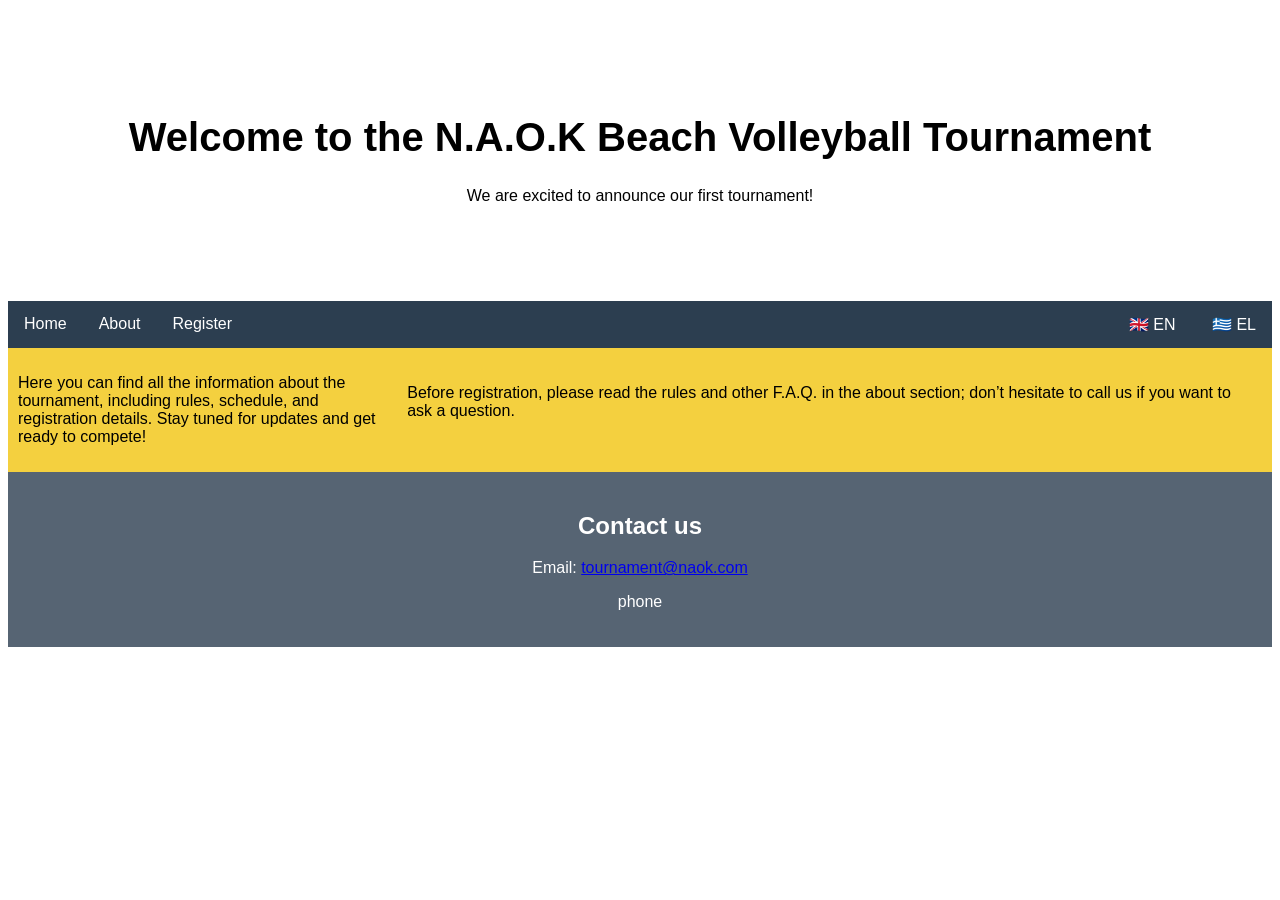
==== Beach-volleyball-website/Scripts/index.html @ 01eb4dd2 "Update index.html" ====
<!DOCTYPE html>
<html lang="en">

<head>
    <title>N.A.O.K Beach volley tournament info</title>
    <meta charset="UTF-8">
    <meta name="viewport" content="width=device-width, initial-scale=1.0">
    <link rel="stylesheet" href="style.css">
</head>

<body>
    <div class="header">
        <h1 data-i18n="welcome">Welcome to the N.A.O.K Beach Volleyball Tournament</h1>
        <p data-i18n="welcome-under-main">We are excited to announce our first tournament!</p>
    </div>

    <div class="navbar">
        <a href="index.html" data-i18n="home">Home</a>
        <a href="about.html" data-i18n="about">About</a>
        <a href="registration.html" data-i18n="register">Register</a>
        <div class="navbar-btn" style="float:right">
            <button onclick="setLanguage('en')" class="lang-btn">🇬🇧 EN</button>
            <button onclick="setLanguage('el')" class="lang-btn">🇬🇷 EL</button>
        </div>
    </div>

    <div class="row">
        <div class="side">
            <p data-i18n="side-main">
                Here you can find all the information about the tournament, including rules, schedule, and registration
                details. Stay tuned for updates and get ready to compete!
            </p>
        </div>
        <div class="main">
            <p data-i18n="main-main">
                Before registration, please read the rules and other F.A.Q in the about section, dont hesitate to call
                us if you want to ask a question.
            </p>
        </div>
    </div>

    <div class="footer">
        <h2 data-i18n="contact-us">Contact Us</h2>
        <p>Email:
            <a href="mailto:tournament@naok.com">tournament@naok.com</a>
        </p>
        <p data-i18n="telephone">phone: (+30) 6932323232</p>
    </div>

    <script src="languages.js"></script>
</body>

</html>
---- Beach-volleyball-website/Scripts/style.css ----
body {
    font-family: Arial,Helvetica, sansserif;
        background-image: url('https://raw.githubusercontent.com/Tsakumakis/Beach-volleyball-tournament/refs/heads/main/assets/background.jpg');
    background-repeat: no-repeat;
    background-position: center;
    background-attachment: fixed;
    background-size: 100% 100%;
}
.header {
    padding:80px;
    text-align: center;
    color:rgb(0, 0, 0);
    
}

.en:hover, .el:hover {
    background-color: #7EB6D2 !important;
}
.header h1 {
    font-size: 40px;
    text-shadow: 0px 0px 10px rgba(255,255,255,0.8);
}
.navbar{
    overflow:hidden;
    background-color:#2C3E50;
}
.navbar a{
    float:left;
    display:block;
    color:white;
    text-align:center;
    padding:14px 16px;
    text-decoration:none;
}
.navbar a:right{
    float:right;
}
.navbar a:hover{
    background-color:#7EB6D2;
    color:black;
}
.navbar-btn{
    overflow:hidden;
    background-color:#2C3E50
}
.navbar-btn a{
    color:white;
    float:right;
    text-align:center;
    padding:14px 16px;
    text-decoration:none;
    display:block;
}
.navbar-btn:right{
    float:right;
}

*{
    box-sizing: border-box;
}
.row{
    display:flex;
    flex-wrap:wrap;
}
.side{
    flex:30%;
    background-color:#F4D03F;
    padding:10px;
}
.main{
    flex:70%;
    background-color:#F4D03F;
    padding: 20px;
}
.footer{
    padding:20px;
    width:100%;
    text-align:center;
    background-color:rgb(44, 62, 80, 0.8);
    color:white;
}


.main-content {
    flex: 70%; 
    padding: 40px 20px;
    background-color: #F4D03F;
}

.registration-container {
    display: flex;
    justify-content: center;
    align-items: stretch; 
    gap: 25px; 
    flex-wrap: wrap;
    max-width: 1000px;
    margin: 0 auto;
    
}

.category-card {
    background-color: #ffffff;
    border: 2px solid #eee;
    border-radius: 12px;
    padding: 25px;
    width: 280px;
    text-align: center;
    display: flex;
    flex-direction: column;
    justify-content: space-between;
    transition: all 0.3s ease;
    box-shadow: 0 2px 5px rgba(0,0,0,0.05);
}

.category-card:hover {
    transform: translateY(-8px);
    border-color: #7EB6D2;
    box-shadow: 0 10px 20px rgba(0,0,0,0.1);
}

.category-card h3 {
    color: #333;
    margin-top: 0;
    font-size: 1.4rem;
}

.experience-note {
    font-size: 0.95rem;
    color: #666;
    line-height: 1.5;
    margin: 15px 0 25px 0;
    font-style: italic;
    min-height: 60px; 
}

.reg-button {
    background-color: #333;
    color: white;
    padding: 12px 20px;
    text-decoration: none;
    border-radius: 6px;
    font-weight: bold;
    display: block;
    transition: background-color 0.3s ease, color 0.3s ease;
}

.reg-button:hover {
    background-color: #7EB6D2;
    color: #fff;
}

.lang-btn {
    padding: 14px 16px;
    background: none;
    border: none;
    color: white;
    cursor: pointer;
    font-size: 1rem;
    transition: background-color 0.3s;
}

.lang-btn:hover {
    background-color: #7EB6D2;
}

@media screen and (max-width: 600px) {
    .registration-container {
        flex-direction: column;
        align-items: center;
    }
    .category-card {
        width: 90%;
    }
}
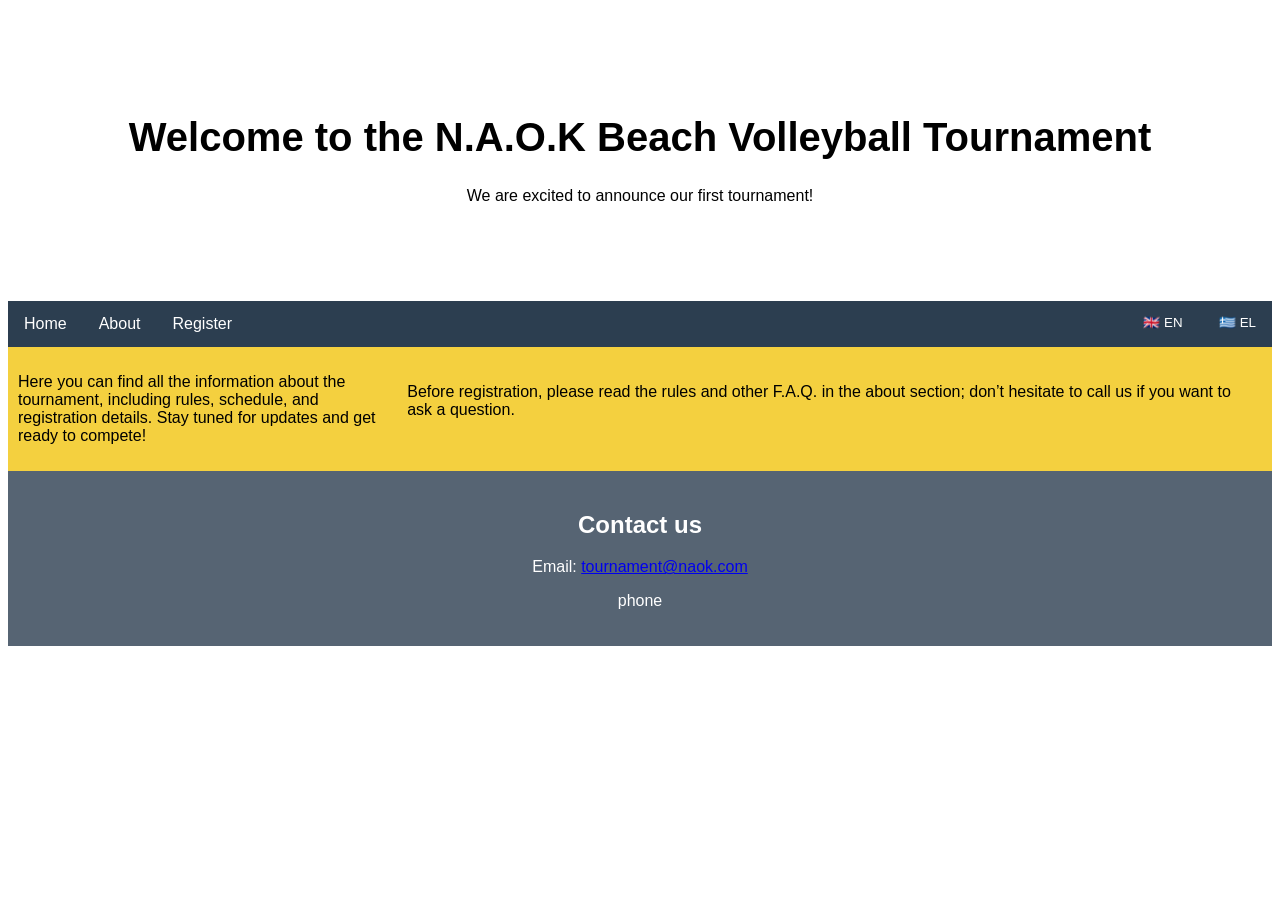
==== commit 164d7a5a: "Update index.html" ====
--- a/Beach-volleyball-website/Scripts/index.html
+++ b/Beach-volleyball-website/Scripts/index.html
@@ -1,53 +1,40 @@
 <!DOCTYPE html>
-<html lang="en">
+<html lang="en">    
+<head>  
+<title>N.A.O.K Beach volley tournament info</title>
+<meta charset="UTF-8">
+<meta name="viewport" content="width=device-width", initial-scale="1.0">
+<link rel="stylesheet" href="style.css">
+<script src="languages.js"></script>
+</head>
+<body>
+<div class="header">
+    <h1 data-i18n="welcome">Welcome to the N.A.O.K Beach Volleyball Tournament</h1>
+    <p data-i18n="welcome-under-main">We are excited to announce our first tournament!</p>
+</div>
+<div class="navbar">
+    <a href="index.html" data-i18n="home">Home</a>
+    <a href="about.html" data-i18n="about">About</a>
+    <a href="registration.html" data-i18n="register">Register</a>
+    <div class="navbar-btn" style="float:right">
+    <button onclick="setLanguage('en')" style="padding:14px 16px; background:none; border:none; color:white; cursor:pointer;">🇬🇧 EN</button>
+    <button onclick="setLanguage('el')" style="padding:14px 16px; background:none; border:none; color:white; cursor:pointer;">🇬🇷 EL</button>
+</div>
+</div>
 
-<head>
-    <title>N.A.O.K Beach volley tournament info</title>
-    <meta charset="UTF-8">
-    <meta name="viewport" content="width=device-width, initial-scale=1.0">
-    <link rel="stylesheet" href="style.css">
-</head>
-
-<body>
-    <div class="header">
-        <h1 data-i18n="welcome">Welcome to the N.A.O.K Beach Volleyball Tournament</h1>
-        <p data-i18n="welcome-under-main">We are excited to announce our first tournament!</p>
+<div class="row">   
+    <div class="side">
+        <p data-i18n="side-main">Here you can find all the information about the tournament, including rules, schedule, and registration details. Stay tuned for updates and get ready to compete!</p>
     </div>
-
-    <div class="navbar">
-        <a href="index.html" data-i18n="home">Home</a>
-        <a href="about.html" data-i18n="about">About</a>
-        <a href="registration.html" data-i18n="register">Register</a>
-        <div class="navbar-btn" style="float:right">
-            <button onclick="setLanguage('en')" class="lang-btn">🇬🇧 EN</button>
-            <button onclick="setLanguage('el')" class="lang-btn">🇬🇷 EL</button>
-        </div>
+    <div class="main">
+        <p data-i18n="main-main">Before registration, please read the rules and other F.A.Q in the about section, dont hesitate to call us if you want to ask a question.</p>
     </div>
-
-    <div class="row">
-        <div class="side">
-            <p data-i18n="side-main">
-                Here you can find all the information about the tournament, including rules, schedule, and registration
-                details. Stay tuned for updates and get ready to compete!
-            </p>
-        </div>
-        <div class="main">
-            <p data-i18n="main-main">
-                Before registration, please read the rules and other F.A.Q in the about section, dont hesitate to call
-                us if you want to ask a question.
-            </p>
-        </div>
-    </div>
-
-    <div class="footer">
-        <h2 data-i18n="contact-us">Contact Us</h2>
-        <p>Email:
-            <a href="mailto:tournament@naok.com">tournament@naok.com</a>
-        </p>
-        <p data-i18n="telephone">phone: (+30) 6932323232</p>
-    </div>
-
-    <script src="languages.js"></script>
+<div class="footer">
+    <h2 data-i18n="contact-us">Contact Us</h2>
+    <p>Email:
+        <a href="mailto:tournament@naok.com">tournament@naok.com</a>
+    </p>
+    <p data-i18n="telephone">phone: (+30) 6932323232</p>
+</div>
 </body>
-
 </html>
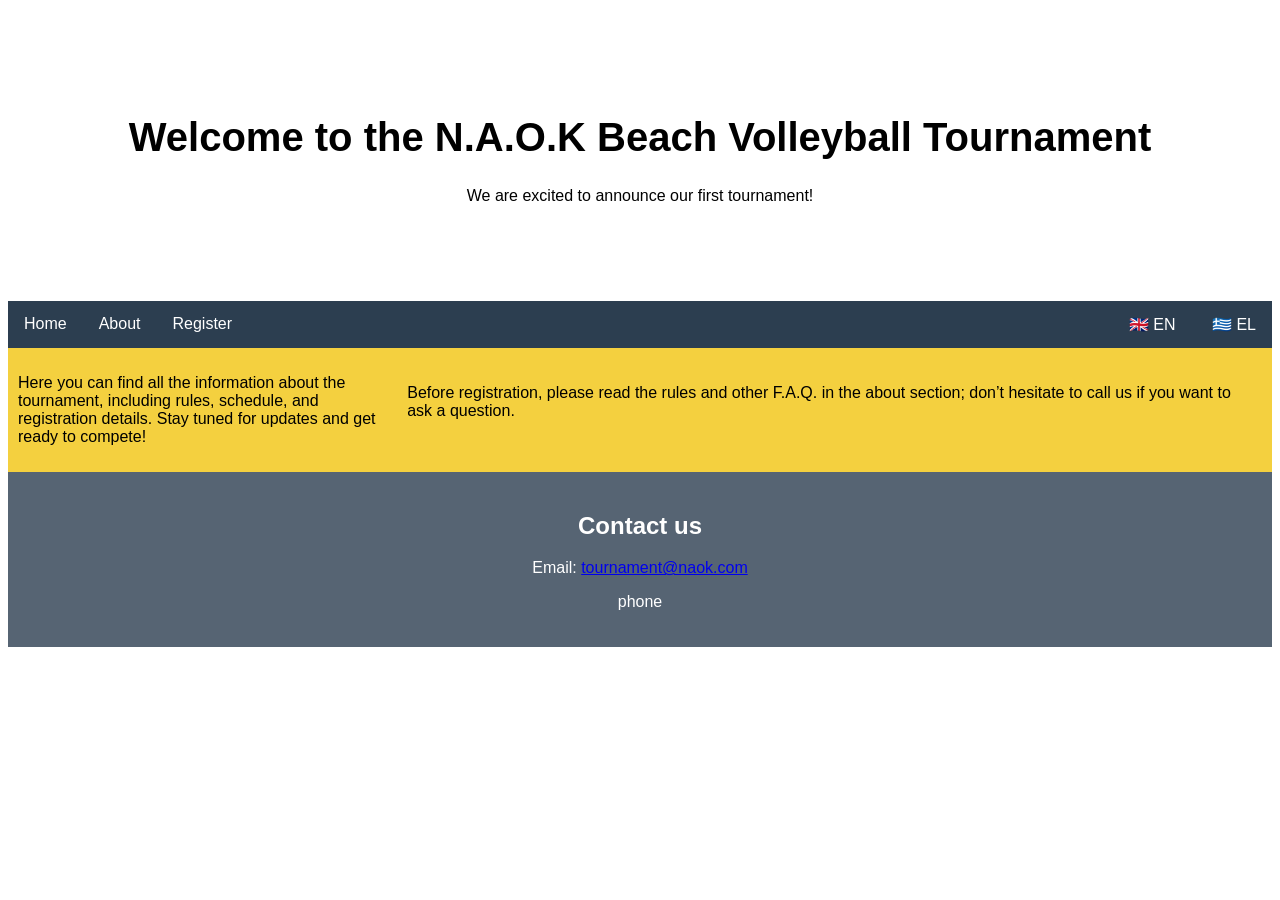
==== commit d10e5b2f: "Update index.html" ====
--- a/Beach-volleyball-website/Scripts/index.html
+++ b/Beach-volleyball-website/Scripts/index.html
@@ -1,40 +1,53 @@
 <!DOCTYPE html>
-<html lang="en">    
-<head>  
-<title>N.A.O.K Beach volley tournament info</title>
-<meta charset="UTF-8">
-<meta name="viewport" content="width=device-width", initial-scale="1.0">
-<link rel="stylesheet" href="style.css">
-<script src="languages.js"></script>
+<html lang="en">
+
+<head>
+    <title>N.A.O.K Beach volley tournament info</title>
+    <meta charset="UTF-8">
+    <meta name="viewport" content="width=device-width, initial-scale=1.0">
+    <link rel="stylesheet" href="style.css">
 </head>
+
 <body>
-<div class="header">
-    <h1 data-i18n="welcome">Welcome to the N.A.O.K Beach Volleyball Tournament</h1>
-    <p data-i18n="welcome-under-main">We are excited to announce our first tournament!</p>
-</div>
-<div class="navbar">
-    <a href="index.html" data-i18n="home">Home</a>
-    <a href="about.html" data-i18n="about">About</a>
-    <a href="registration.html" data-i18n="register">Register</a>
-    <div class="navbar-btn" style="float:right">
-    <button onclick="setLanguage('en')" style="padding:14px 16px; background:none; border:none; color:white; cursor:pointer;">🇬🇧 EN</button>
-    <button onclick="setLanguage('el')" style="padding:14px 16px; background:none; border:none; color:white; cursor:pointer;">🇬🇷 EL</button>
-</div>
-</div>
+    <div class="header">
+        <h1 data-i18n="welcome">Welcome to the N.A.O.K Beach Volleyball Tournament</h1>
+        <p data-i18n="welcome-under-main">We are excited to announce our first tournament!</p>
+    </div>
 
-<div class="row">   
-    <div class="side">
-        <p data-i18n="side-main">Here you can find all the information about the tournament, including rules, schedule, and registration details. Stay tuned for updates and get ready to compete!</p>
+    <div class="navbar">
+        <a href="index.html" data-i18n="home">Home</a>
+        <a href="about.html" data-i18n="about">About</a>
+        <a href="registration.html" data-i18n="register">Register</a>
+        <div class="navbar-btn" style="float:right">
+            <button onclick="setLanguage('en')" class="lang-btn">🇬🇧 EN</button>
+            <button onclick="setLanguage('el')" class="lang-btn">🇬🇷 EL</button>
+        </div>
     </div>
-    <div class="main">
-        <p data-i18n="main-main">Before registration, please read the rules and other F.A.Q in the about section, dont hesitate to call us if you want to ask a question.</p>
+
+    <div class="row">
+        <div class="side">
+            <p data-i18n="side-main">
+                Here you can find all the information about the tournament, including rules, schedule, and registration
+                details. Stay tuned for updates and get ready to compete!
+            </p>
+        </div>
+        <div class="main">
+            <p data-i18n="main-main">
+                Before registration, please read the rules and other F.A.Q in the about section, dont hesitate to call
+                us if you want to ask a question.
+            </p>
+        </div>
     </div>
-<div class="footer">
-    <h2 data-i18n="contact-us">Contact Us</h2>
-    <p>Email:
-        <a href="mailto:tournament@naok.com">tournament@naok.com</a>
-    </p>
-    <p data-i18n="telephone">phone: (+30) 6932323232</p>
-</div>
+
+    <div class="footer">
+        <h2 data-i18n="contact-us">Contact Us</h2>
+        <p>Email:
+            <a href="mailto:tournament@naok.com">tournament@naok.com</a>
+        </p>
+        <p data-i18n="telephone">phone: (+30) 6932323232</p>
+    </div>
+
+    <script src="languages.js"></script>
 </body>
+
 </html>
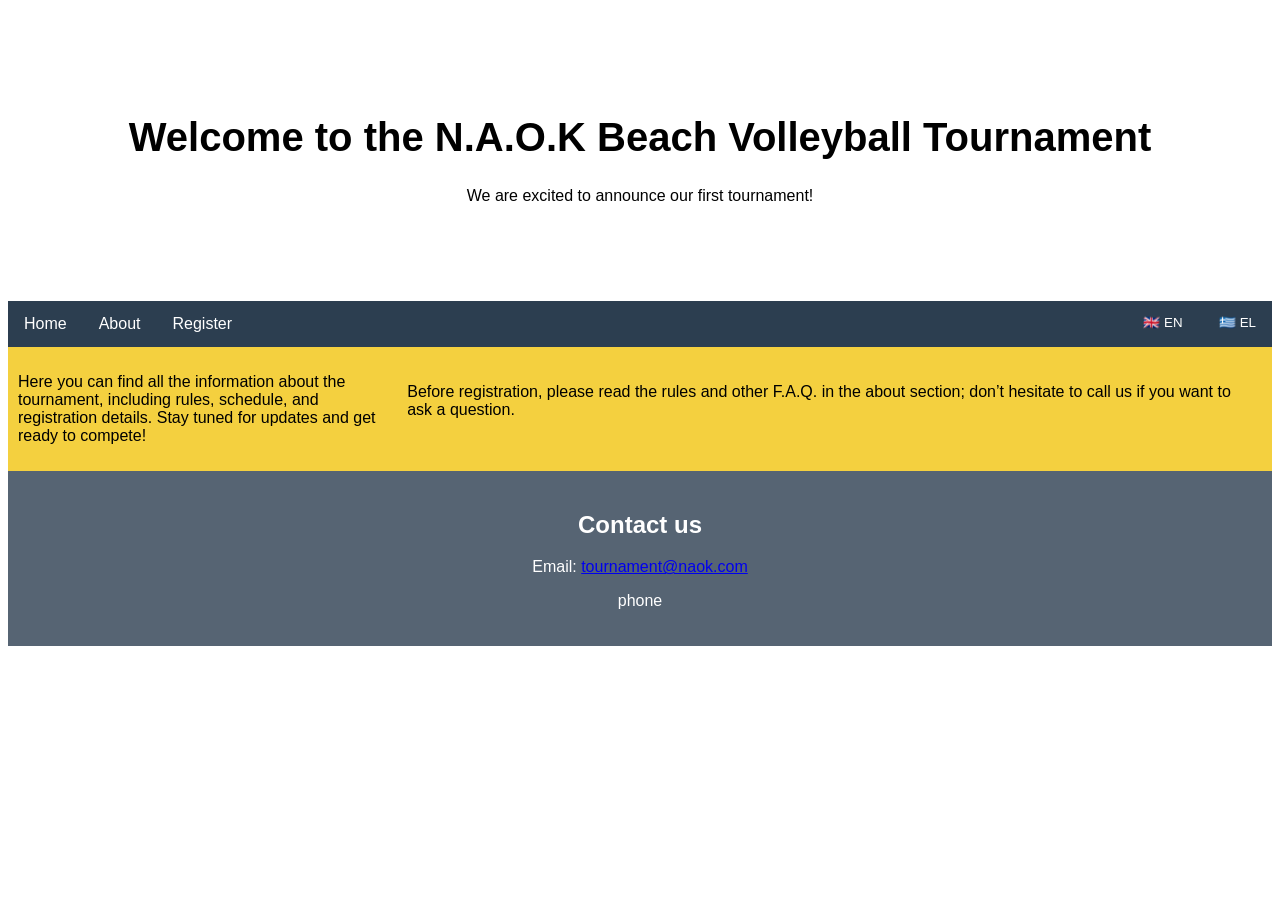
==== commit bdc1d918: "Update index.html" ====
--- a/Beach-volleyball-website/Scripts/index.html
+++ b/Beach-volleyball-website/Scripts/index.html
@@ -1,53 +1,40 @@
 <!DOCTYPE html>
-<html lang="en">
+<html lang="en">    
+<head>  
+<title>N.A.O.K Beach volley tournament info</title>
+<meta charset="UTF-8">
+<meta name="viewport" content="width=device-width", initial-scale="1.0">
+<link rel="stylesheet" href="style.css">
+<script src="languages.js"></script>
+</head>
+<body>
+<div class="header">
+    <h1 data-i18n="welcome">Welcome to the N.A.O.K Beach Volleyball Tournament</h1>
+    <p data-i18n="welcome-under-main">We are excited to announce our first tournament!</p>
+</div>
+<div class="navbar">
+    <a href="index.html" data-i18n="home">Home</a>
+    <a href="about.html" data-i18n="about">About</a>
+    <a href="registration.html" data-i18n="register">Register</a>
+    <div class="navbar-btn" style="float:right">
+    <button onclick="setLanguage('en')" style="padding:14px 16px; background:none; border:none; color:white; cursor:pointer;">🇬🇧 EN</button>
+    <button onclick="setLanguage('el')" style="padding:14px 16px; background:none; border:none; color:white; cursor:pointer;">🇬🇷 EL</button>
+</div>
+</div>
 
-<head>
-    <title>N.A.O.K Beach volley tournament info</title>
-    <meta charset="UTF-8">
-    <meta name="viewport" content="width=device-width, initial-scale=1.0">
-    <link rel="stylesheet" href="style.css">
-</head>
-
-<body>
-    <div class="header">
-        <h1 data-i18n="welcome">Welcome to the N.A.O.K Beach Volleyball Tournament</h1>
-        <p data-i18n="welcome-under-main">We are excited to announce our first tournament!</p>
+<div class="row">   
+    <div class="side">
+        <p data-i18n="side-main">Here you can find all the information about the tournament, including rules, schedule, and registration details. Stay tuned for updates and get ready to compete!</p>
     </div>
-
-    <div class="navbar">
-        <a href="index.html" data-i18n="home">Home</a>
-        <a href="about.html" data-i18n="about">About</a>
-        <a href="registration.html" data-i18n="register">Register</a>
-        <div class="navbar-btn" style="float:right">
-            <button onclick="setLanguage('en')" class="lang-btn">🇬🇧 EN</button>
-            <button onclick="setLanguage('el')" class="lang-btn">🇬🇷 EL</button>
-        </div>
+    <div class="main">
+        <p data-i18n="main-main">Before registration, please read the rules and other F.A.Q in the about section, dont hesitate to call us if you want to ask a question.</p>
     </div>
-
-    <div class="row">
-        <div class="side">
-            <p data-i18n="side-main">
-                Here you can find all the information about the tournament, including rules, schedule, and registration
-                details. Stay tuned for updates and get ready to compete!
-            </p>
-        </div>
-        <div class="main">
-            <p data-i18n="main-main">
-                Before registration, please read the rules and other F.A.Q in the about section, dont hesitate to call
-                us if you want to ask a question.
-            </p>
-        </div>
-    </div>
-
-    <div class="footer">
-        <h2 data-i18n="contact-us">Contact Us</h2>
-        <p>Email:
-            <a href="mailto:tournament@naok.com">tournament@naok.com</a>
-        </p>
-        <p data-i18n="telephone">phone: (+30) 6932323232</p>
-    </div>
-
-    <script src="languages.js"></script>
+<div class="footer">
+    <h2 data-i18n="contact-us">Contact Us</h2>
+    <p>Email:
+        <a href="mailto:tournament@naok.com">tournament@naok.com</a>
+    </p>
+    <p data-i18n="telephone">phone: (+30) 6932323232</p>
+</div>
 </body>
-
 </html>
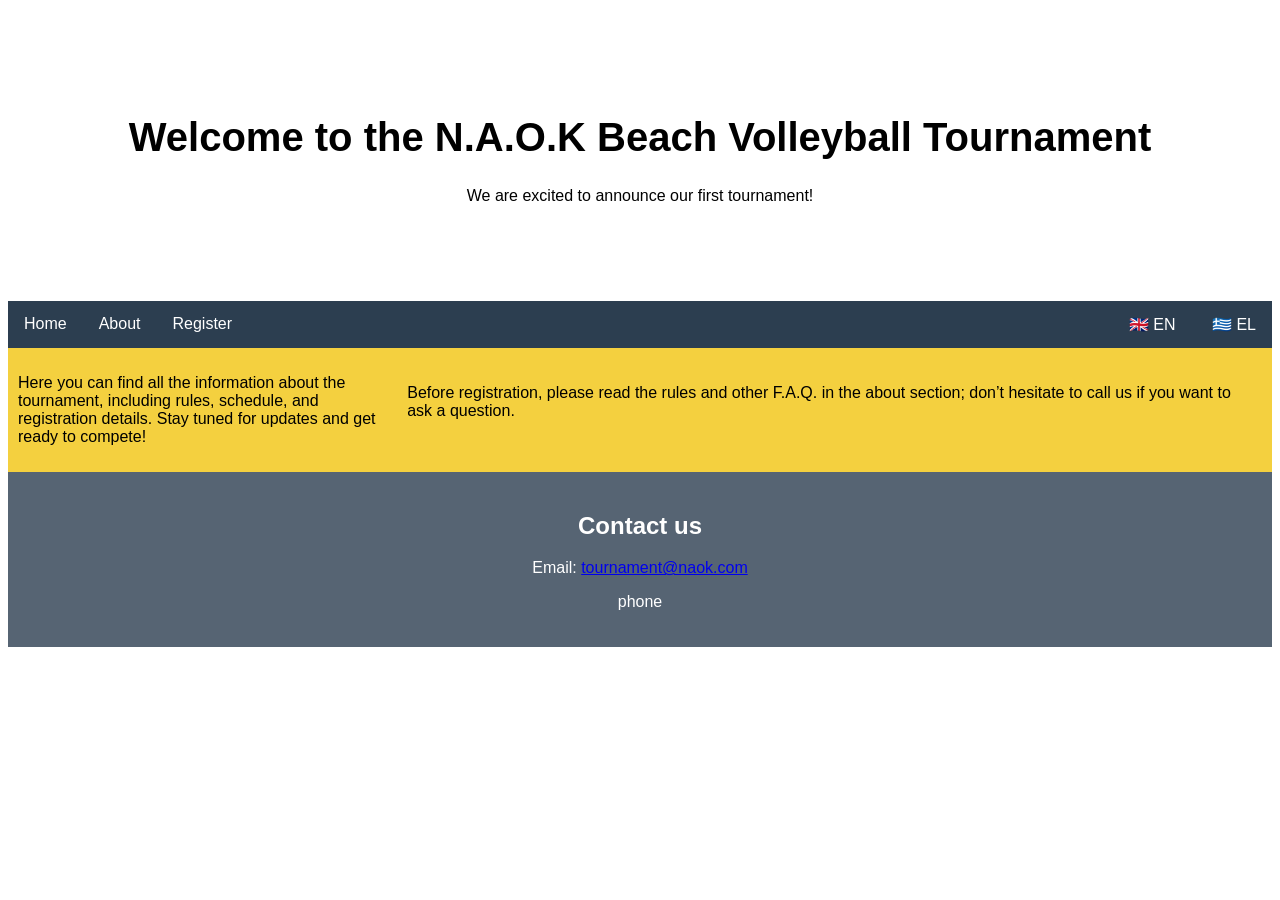
==== commit 22352da9: "Fixed about section not translating, fixed translation buttons, added comment section on languages.j" ====
--- a/Beach-volleyball-website/Scripts/index.html
+++ b/Beach-volleyball-website/Scripts/index.html
@@ -15,11 +15,11 @@
 <div class="navbar">
     <a href="index.html" data-i18n="home">Home</a>
     <a href="about.html" data-i18n="about">About</a>
-    <a href="registration.html" data-i18n="register">Register</a>
+    <a href="registration.html" data-i18n="register" class="active">Register</a>
     <div class="navbar-btn" style="float:right">
-    <button onclick="setLanguage('en')" style="padding:14px 16px; background:none; border:none; color:white; cursor:pointer;">🇬🇧 EN</button>
-    <button onclick="setLanguage('el')" style="padding:14px 16px; background:none; border:none; color:white; cursor:pointer;">🇬🇷 EL</button>
-</div>
+        <button onclick="setLanguage('en')" class="lang-btn">🇬🇧 EN</button>
+        <button onclick="setLanguage('el')" class="lang-btn">🇬🇷 EL</button>
+    </div>
 </div>
 
 <div class="row">   
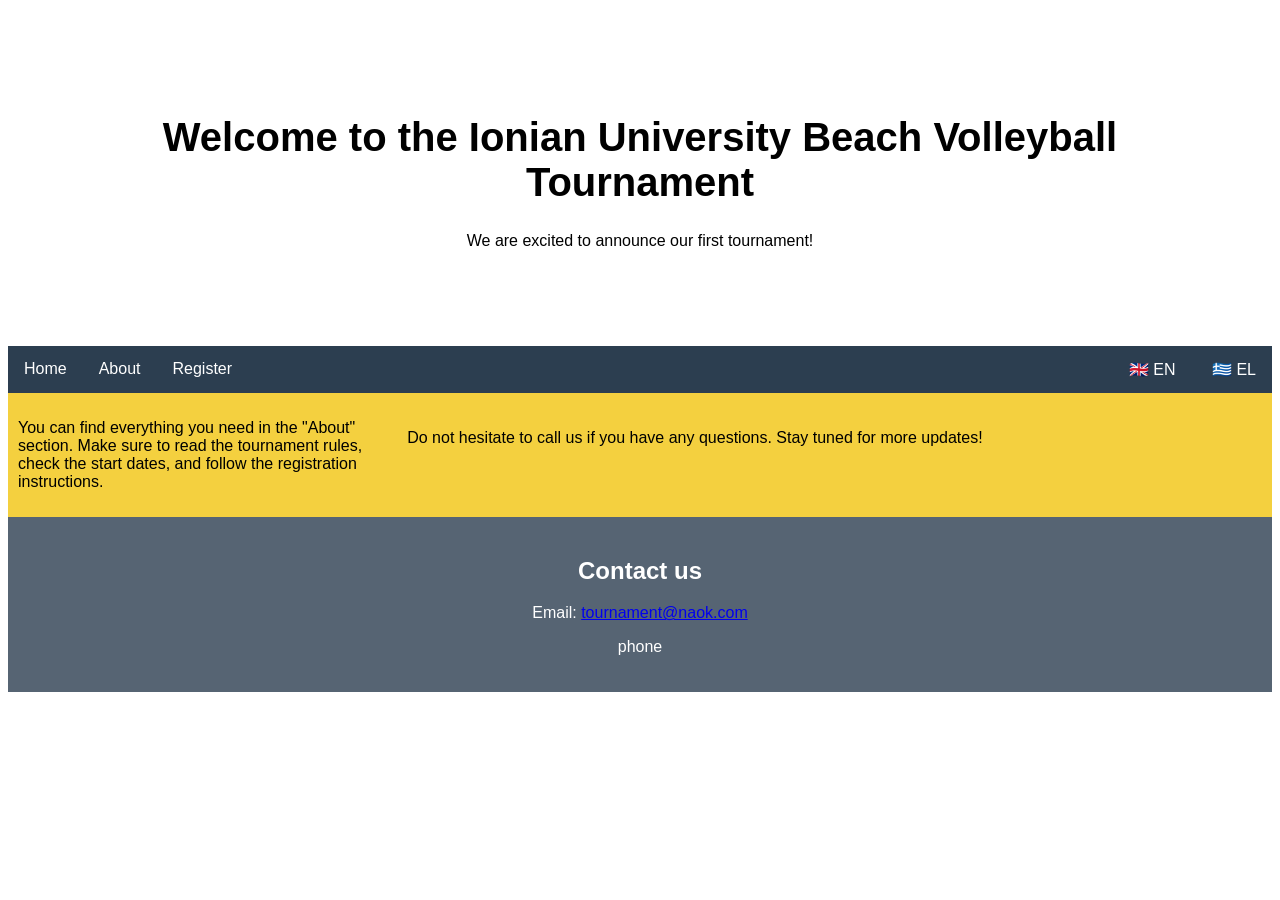
==== commit 1ef07065: "ok" ====
--- a/Beach-volleyball-website/Scripts/index.html
+++ b/Beach-volleyball-website/Scripts/index.html
@@ -1,7 +1,7 @@
 <!DOCTYPE html>
 <html lang="en">    
 <head>  
-<title>N.A.O.K Beach volley tournament info</title>
+<title>Beach volley tournament info</title>
 <meta charset="UTF-8">
 <meta name="viewport" content="width=device-width", initial-scale="1.0">
 <link rel="stylesheet" href="style.css">
@@ -9,7 +9,7 @@
 </head>
 <body>
 <div class="header">
-    <h1 data-i18n="welcome">Welcome to the N.A.O.K Beach Volleyball Tournament</h1>
+    <h1 data-i18n="welcome">Welcome to the Ionian University Beach Volleyball Tournament</h1>
     <p data-i18n="welcome-under-main">We are excited to announce our first tournament!</p>
 </div>
 <div class="navbar">
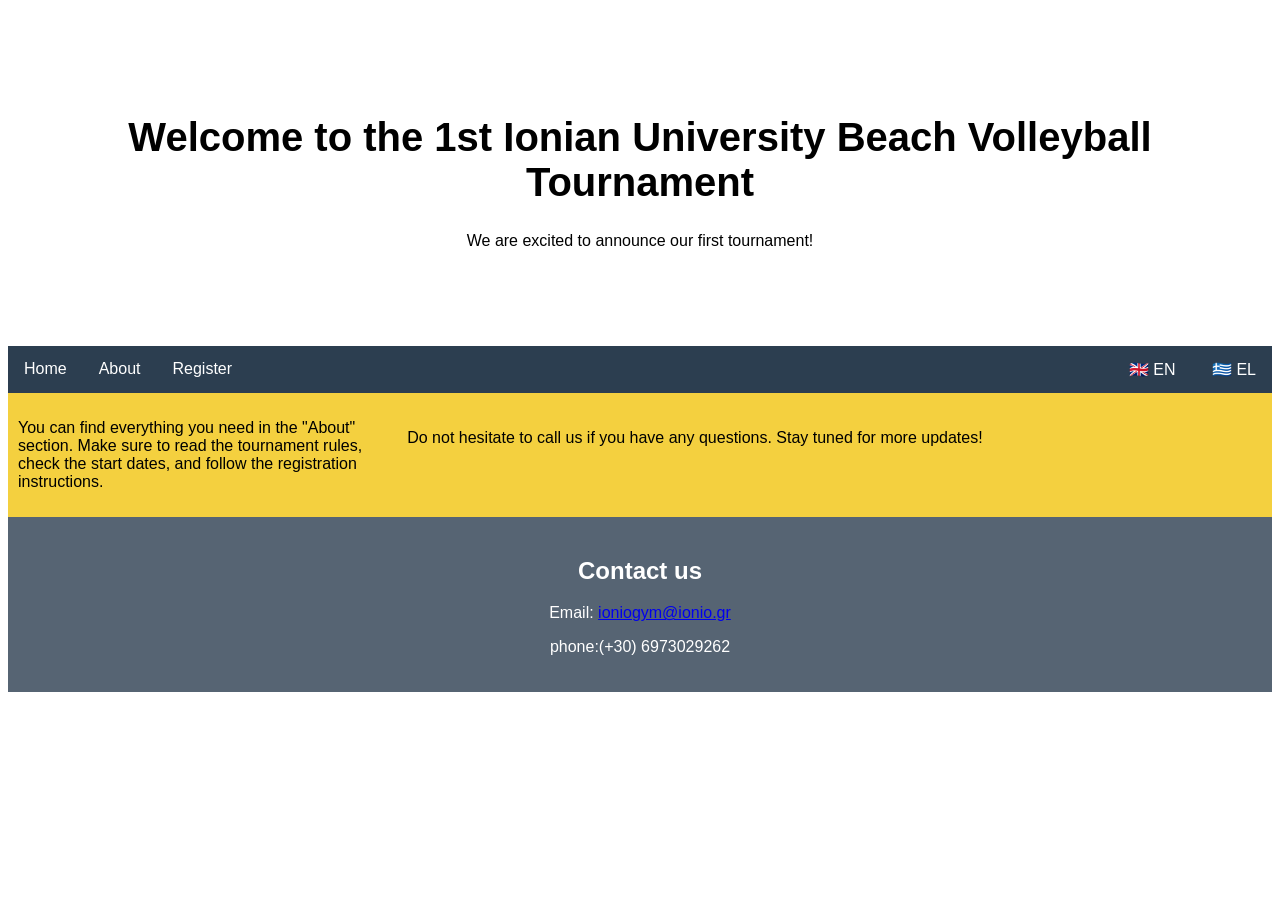
==== commit d15f96e5: "fixed tittle phone number and email." ====
--- a/Beach-volleyball-website/Scripts/index.html
+++ b/Beach-volleyball-website/Scripts/index.html
@@ -1,7 +1,7 @@
 <!DOCTYPE html>
 <html lang="en">    
 <head>  
-<title>Beach volley tournament info</title>
+<title>Ionian university Beach volley tournament info</title>
 <meta charset="UTF-8">
 <meta name="viewport" content="width=device-width", initial-scale="1.0">
 <link rel="stylesheet" href="style.css">
@@ -9,7 +9,7 @@
 </head>
 <body>
 <div class="header">
-    <h1 data-i18n="welcome">Welcome to the Ionian University Beach Volleyball Tournament</h1>
+    <h1 data-i18n="welcome">Welcome to the 1st Ionian University Beach Volleyball Tournament</h1>
     <p data-i18n="welcome-under-main">We are excited to announce our first tournament!</p>
 </div>
 <div class="navbar">
@@ -32,9 +32,9 @@
 <div class="footer">
     <h2 data-i18n="contact-us">Contact Us</h2>
     <p>Email:
-        <a href="mailto:tournament@naok.com">tournament@naok.com</a>
+        <a href="mailto:ioniogym@ionio.gr">ioniogym@ionio.gr</a>
     </p>
-    <p data-i18n="telephone">phone: (+30) 6932323232</p>
+    <p data-i18n="telephone">phone: (+30) 6973029262</p>
 </div>
 </body>
 </html>
